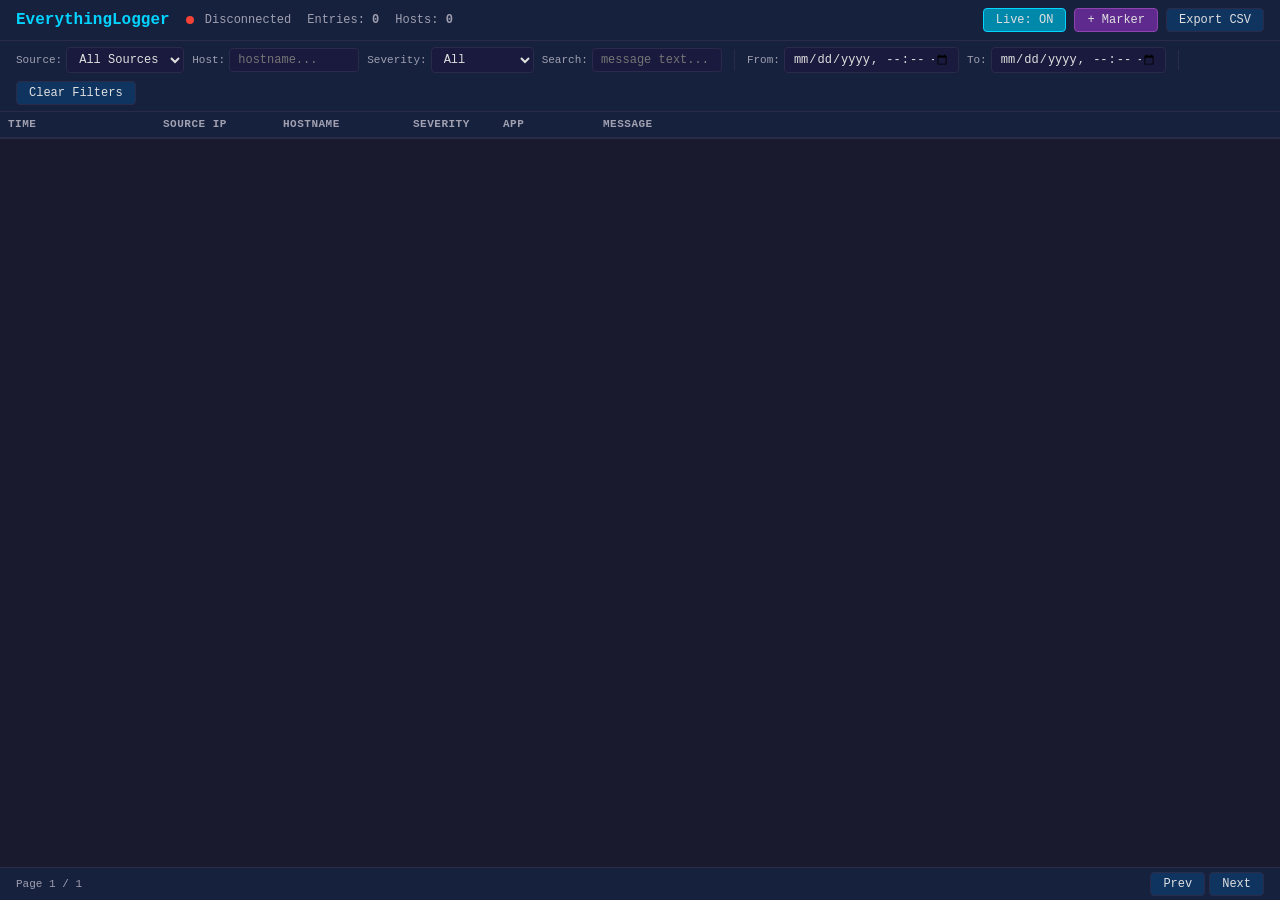
==== templates/index.html @ 07a08a98 "Add EverythingLogger - universal syslog server with web UI A Python syslog server that accepts UDP m" ====
<!DOCTYPE html>
<html lang="en">
<head>
    <meta charset="UTF-8">
    <meta name="viewport" content="width=device-width, initial-scale=1.0">
    <title>EverythingLogger</title>
    <link rel="stylesheet" href="/static/style.css">
</head>
<body>

<!-- Header -->
<div class="header">
    <h1>EverythingLogger</h1>
    <div class="stats">
        <span><span id="status-dot" class="status-dot"></span> <span id="status-text">Connecting...</span></span>
        <span>Entries: <strong id="entry-count">0</strong></span>
        <span>Hosts: <strong id="host-count">0</strong></span>
    </div>
    <div class="header-right">
        <button id="btn-live" class="btn active">Live: ON</button>
        <button id="btn-marker" class="btn btn-marker">+ Marker</button>
        <button id="btn-export" class="btn">Export CSV</button>
    </div>
</div>

<!-- Toolbar / Filters -->
<div class="toolbar">
    <div class="filter-group">
        <label>Source:</label>
        <select id="filter-ip">
            <option value="">All Sources</option>
        </select>
    </div>

    <div class="filter-group">
        <label>Host:</label>
        <input type="text" id="filter-host" placeholder="hostname...">
    </div>

    <div class="filter-group">
        <label>Severity:</label>
        <select id="filter-severity">
            <option value="">All</option>
            <option value="0">Emergency</option>
            <option value="1">Alert</option>
            <option value="2">Critical</option>
            <option value="3">Error</option>
            <option value="4">Warning</option>
            <option value="5">Notice</option>
            <option value="6">Info</option>
            <option value="7">Debug</option>
        </select>
    </div>

    <div class="filter-group">
        <label>Search:</label>
        <input type="text" id="filter-search" placeholder="message text...">
    </div>

    <div class="separator"></div>

    <div class="filter-group">
        <label>From:</label>
        <input type="datetime-local" id="filter-start">
    </div>
    <div class="filter-group">
        <label>To:</label>
        <input type="datetime-local" id="filter-end">
    </div>

    <div class="separator"></div>

    <button id="btn-clear-filters" class="btn">Clear Filters</button>
</div>

<!-- Log Table -->
<div id="log-container" class="log-container">
    <table class="log-table">
        <thead>
            <tr>
                <th data-sort="timestamp" style="width:155px">Time <span class="sort-arrow"></span></th>
                <th data-sort="source_ip" style="width:120px">Source IP <span class="sort-arrow"></span></th>
                <th data-sort="hostname" style="width:130px">Hostname <span class="sort-arrow"></span></th>
                <th data-sort="severity" style="width:90px">Severity <span class="sort-arrow"></span></th>
                <th style="width:100px">App</th>
                <th>Message</th>
            </tr>
        </thead>
        <tbody id="log-body">
        </tbody>
    </table>
</div>

<!-- Auto-scroll button -->
<button id="scroll-to-bottom" class="autoscroll-indicator">Scroll to latest</button>

<!-- Status Bar -->
<div class="status-bar">
    <span id="page-info">Page 1 / 1</span>
    <div class="pagination">
        <button id="btn-prev" class="btn" disabled>Prev</button>
        <button id="btn-next" class="btn" disabled>Next</button>
    </div>
</div>

<!-- Marker Modal -->
<div id="marker-modal" class="modal-overlay">
    <div class="modal">
        <h2>Add Marker</h2>
        <div class="form-group">
            <label>Label</label>
            <input type="text" id="marker-label" placeholder="e.g. Event Start, Maintenance Window...">
        </div>
        <div class="form-group">
            <label>Timestamp</label>
            <input type="datetime-local" id="marker-time">
        </div>
        <div class="form-group">
            <label>Style</label>
            <select id="marker-style">
                <option value="default">Default (Purple)</option>
                <option value="info">Info (Blue)</option>
                <option value="success">Success (Green)</option>
                <option value="warning">Warning (Yellow)</option>
                <option value="danger">Danger (Red)</option>
            </select>
        </div>
        <div class="btn-row">
            <button id="marker-cancel" class="btn">Cancel</button>
            <button id="marker-submit" class="btn btn-accent">Add Marker</button>
        </div>
    </div>
</div>

<script src="/static/app.js"></script>
</body>
</html>
---- static/style.css ----
/* EverythingLogger - Dark terminal-style log viewer */

:root {
    --bg-primary: #1a1a2e;
    --bg-secondary: #16213e;
    --bg-tertiary: #0f3460;
    --bg-input: #1a1a3e;
    --text-primary: #e0e0e0;
    --text-secondary: #a0a0b0;
    --text-muted: #606070;
    --accent: #00d4ff;
    --accent-dim: #0088aa;
    --border: #2a2a4a;
    --severity-emerg: #ff0040;
    --severity-alert: #ff2060;
    --severity-crit: #ff4080;
    --severity-error: #ff6b6b;
    --severity-warn: #ffa726;
    --severity-notice: #66bb6a;
    --severity-info: #42a5f5;
    --severity-debug: #78909c;
    --marker-bg: #3a1a5e;
    --marker-border: #8e44ad;
    --marker-text: #e8b0ff;
    --raw-text: #b0bec5;
    --scrollbar-bg: #1a1a2e;
    --scrollbar-thumb: #3a3a5a;
}

* {
    margin: 0;
    padding: 0;
    box-sizing: border-box;
}

body {
    font-family: 'Consolas', 'Monaco', 'Courier New', monospace;
    background: var(--bg-primary);
    color: var(--text-primary);
    height: 100vh;
    display: flex;
    flex-direction: column;
    overflow: hidden;
}

/* Scrollbar styling */
::-webkit-scrollbar { width: 8px; height: 8px; }
::-webkit-scrollbar-track { background: var(--scrollbar-bg); }
::-webkit-scrollbar-thumb { background: var(--scrollbar-thumb); border-radius: 4px; }
::-webkit-scrollbar-thumb:hover { background: #4a4a6a; }

/* Header */
.header {
    background: var(--bg-secondary);
    border-bottom: 1px solid var(--border);
    padding: 8px 16px;
    display: flex;
    align-items: center;
    gap: 16px;
    flex-shrink: 0;
}

.header h1 {
    font-size: 16px;
    color: var(--accent);
    white-space: nowrap;
}

.header .stats {
    font-size: 12px;
    color: var(--text-secondary);
    display: flex;
    gap: 16px;
}

.status-dot {
    display: inline-block;
    width: 8px;
    height: 8px;
    border-radius: 50%;
    background: #666;
    margin-right: 4px;
    vertical-align: middle;
}
.status-dot.connected { background: #4caf50; }
.status-dot.disconnected { background: #f44336; }

.header-right {
    margin-left: auto;
    display: flex;
    gap: 8px;
    align-items: center;
}

/* Toolbar / Filters */
.toolbar {
    background: var(--bg-secondary);
    border-bottom: 1px solid var(--border);
    padding: 6px 16px;
    display: flex;
    gap: 8px;
    align-items: center;
    flex-wrap: wrap;
    flex-shrink: 0;
}

.toolbar label {
    font-size: 11px;
    color: var(--text-secondary);
    white-space: nowrap;
}

.toolbar input,
.toolbar select {
    background: var(--bg-input);
    border: 1px solid var(--border);
    color: var(--text-primary);
    padding: 4px 8px;
    border-radius: 4px;
    font-size: 12px;
    font-family: inherit;
}

.toolbar input:focus,
.toolbar select:focus {
    outline: none;
    border-color: var(--accent);
}

.toolbar input[type="text"] { width: 130px; }
.toolbar input[type="datetime-local"] { width: 175px; }

.filter-group {
    display: flex;
    align-items: center;
    gap: 4px;
}

.separator {
    width: 1px;
    height: 20px;
    background: var(--border);
    margin: 0 4px;
}

/* Buttons */
.btn {
    background: var(--bg-tertiary);
    border: 1px solid var(--border);
    color: var(--text-primary);
    padding: 4px 12px;
    border-radius: 4px;
    font-size: 12px;
    font-family: inherit;
    cursor: pointer;
    white-space: nowrap;
    transition: background 0.15s;
}
.btn:hover { background: var(--accent-dim); }
.btn.active { background: var(--accent-dim); border-color: var(--accent); }
.btn.btn-accent {
    background: var(--accent-dim);
    border-color: var(--accent);
    color: #fff;
}
.btn.btn-marker {
    background: #5e2a8e;
    border-color: var(--marker-border);
}
.btn.btn-marker:hover { background: #7e3aae; }

/* Log container */
.log-container {
    flex: 1;
    overflow-y: auto;
    padding: 0;
    font-size: 12px;
    line-height: 1.5;
}

.log-table {
    width: 100%;
    border-collapse: collapse;
}

.log-table th {
    position: sticky;
    top: 0;
    background: var(--bg-secondary);
    border-bottom: 2px solid var(--border);
    padding: 4px 8px;
    text-align: left;
    font-size: 11px;
    color: var(--text-secondary);
    text-transform: uppercase;
    letter-spacing: 0.5px;
    z-index: 10;
    cursor: pointer;
    user-select: none;
    white-space: nowrap;
}
.log-table th:hover { color: var(--accent); }
.log-table th .sort-arrow { margin-left: 4px; font-size: 10px; }

.log-table td {
    padding: 2px 8px;
    border-bottom: 1px solid rgba(42, 42, 74, 0.3);
    vertical-align: top;
    white-space: nowrap;
}

.log-table td.msg-cell {
    white-space: pre-wrap;
    word-break: break-all;
    max-width: 0;
    width: 100%;
}

.log-table tr:hover {
    background: rgba(0, 212, 255, 0.03);
}

/* Severity colors for rows */
.log-table tr.sev-0 td { color: var(--severity-emerg); font-weight: bold; }
.log-table tr.sev-1 td { color: var(--severity-alert); font-weight: bold; }
.log-table tr.sev-2 td { color: var(--severity-crit); }
.log-table tr.sev-3 td { color: var(--severity-error); }
.log-table tr.sev-4 td { color: var(--severity-warn); }
.log-table tr.sev-5 td { color: var(--severity-notice); }
.log-table tr.sev-6 td { color: var(--severity-info); }
.log-table tr.sev-7 td { color: var(--severity-debug); }
.log-table tr.raw-msg td { color: var(--raw-text); }

/* Marker rows */
.log-table tr.marker-row {
    background: var(--marker-bg);
    border-top: 2px solid var(--marker-border);
    border-bottom: 2px solid var(--marker-border);
}
.log-table tr.marker-row td {
    color: var(--marker-text);
    font-weight: bold;
    padding: 6px 8px;
    font-size: 13px;
}

/* Marker styles */
.log-table tr.marker-info { --marker-bg: #1a3a5e; --marker-border: #2980b9; --marker-text: #85c1e9; }
.log-table tr.marker-success { --marker-bg: #1a5e2a; --marker-border: #27ae60; --marker-text: #82e0aa; }
.log-table tr.marker-warning { --marker-bg: #5e4a1a; --marker-border: #f39c12; --marker-text: #f9e79f; }
.log-table tr.marker-danger { --marker-bg: #5e1a1a; --marker-border: #e74c3c; --marker-text: #f5b7b1; }

.severity-badge {
    display: inline-block;
    padding: 1px 6px;
    border-radius: 3px;
    font-size: 10px;
    font-weight: bold;
    text-transform: uppercase;
}

/* Pagination / status bar */
.status-bar {
    background: var(--bg-secondary);
    border-top: 1px solid var(--border);
    padding: 4px 16px;
    display: flex;
    align-items: center;
    justify-content: space-between;
    font-size: 11px;
    color: var(--text-secondary);
    flex-shrink: 0;
}

.pagination {
    display: flex;
    gap: 4px;
    align-items: center;
}

/* Modal for marker creation */
.modal-overlay {
    display: none;
    position: fixed;
    top: 0; left: 0; right: 0; bottom: 0;
    background: rgba(0, 0, 0, 0.7);
    z-index: 1000;
    justify-content: center;
    align-items: center;
}
.modal-overlay.active { display: flex; }

.modal {
    background: var(--bg-secondary);
    border: 1px solid var(--border);
    border-radius: 8px;
    padding: 24px;
    min-width: 360px;
    max-width: 500px;
}

.modal h2 {
    color: var(--accent);
    font-size: 16px;
    margin-bottom: 16px;
}

.modal .form-group {
    margin-bottom: 12px;
}

.modal label {
    display: block;
    font-size: 12px;
    color: var(--text-secondary);
    margin-bottom: 4px;
}

.modal input,
.modal select {
    width: 100%;
    background: var(--bg-input);
    border: 1px solid var(--border);
    color: var(--text-primary);
    padding: 8px 12px;
    border-radius: 4px;
    font-size: 13px;
    font-family: inherit;
}

.modal input:focus,
.modal select:focus {
    outline: none;
    border-color: var(--accent);
}

.modal .btn-row {
    display: flex;
    gap: 8px;
    justify-content: flex-end;
    margin-top: 16px;
}

/* Auto-scroll indicator */
.autoscroll-indicator {
    position: fixed;
    bottom: 40px;
    right: 20px;
    background: var(--bg-tertiary);
    border: 1px solid var(--accent);
    color: var(--accent);
    padding: 6px 14px;
    border-radius: 20px;
    font-size: 12px;
    cursor: pointer;
    display: none;
    z-index: 100;
    font-family: inherit;
}
.autoscroll-indicator:hover { background: var(--accent-dim); color: #fff; }
.autoscroll-indicator.visible { display: block; }

/* Loading state */
.loading {
    text-align: center;
    padding: 40px;
    color: var(--text-muted);
}
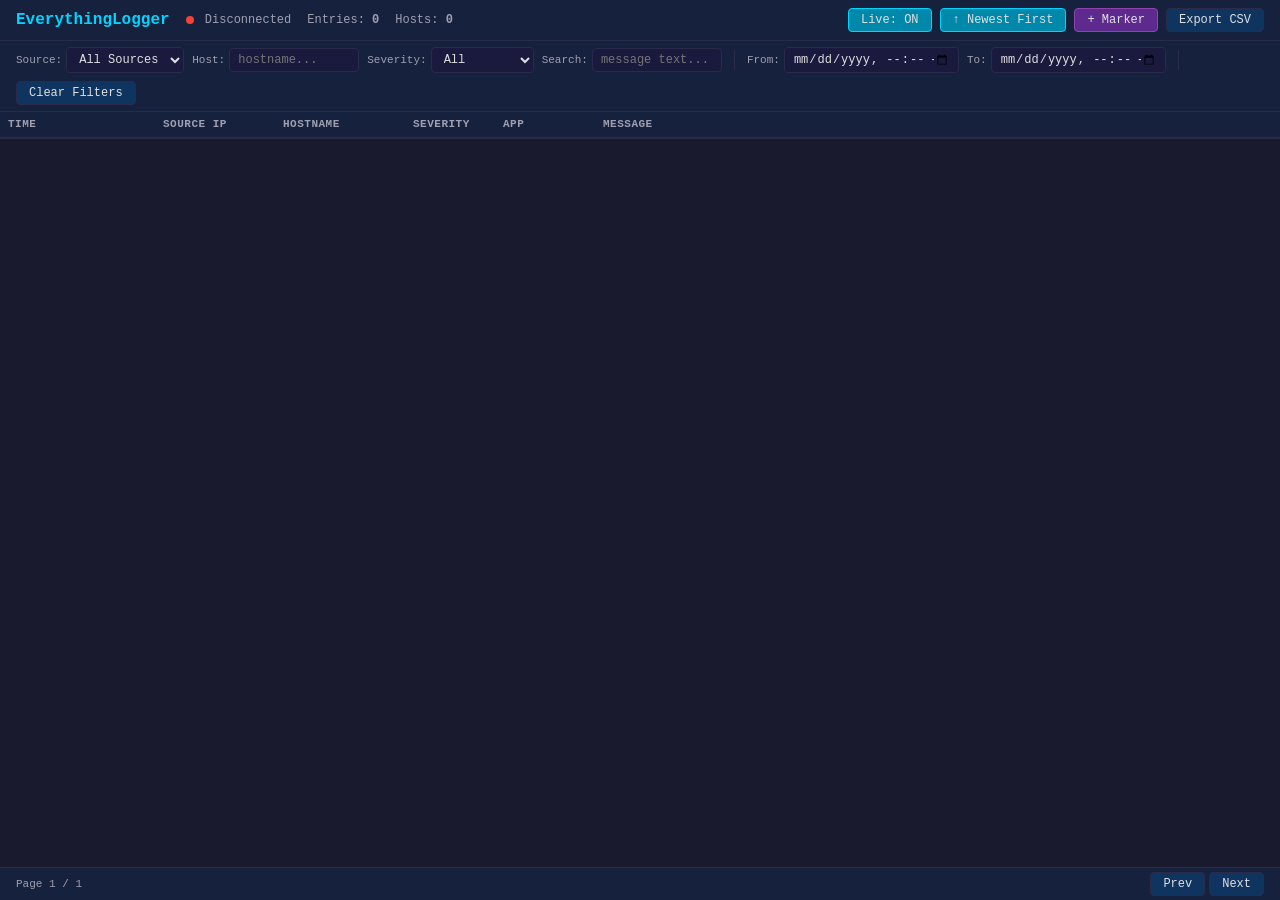
==== commit a485405f: "Add newest-first/last toggle, persisted in localStorage New '↑ Newest First' / '↓ Newest Last' butto" ====
--- a/templates/index.html
+++ b/templates/index.html
@@ -18,6 +18,7 @@
     </div>
     <div class="header-right">
         <button id="btn-live" class="btn active">Live: ON</button>
+        <button id="btn-order" class="btn active">↑ Newest First</button>
         <button id="btn-marker" class="btn btn-marker">+ Marker</button>
         <button id="btn-export" class="btn">Export CSV</button>
     </div>
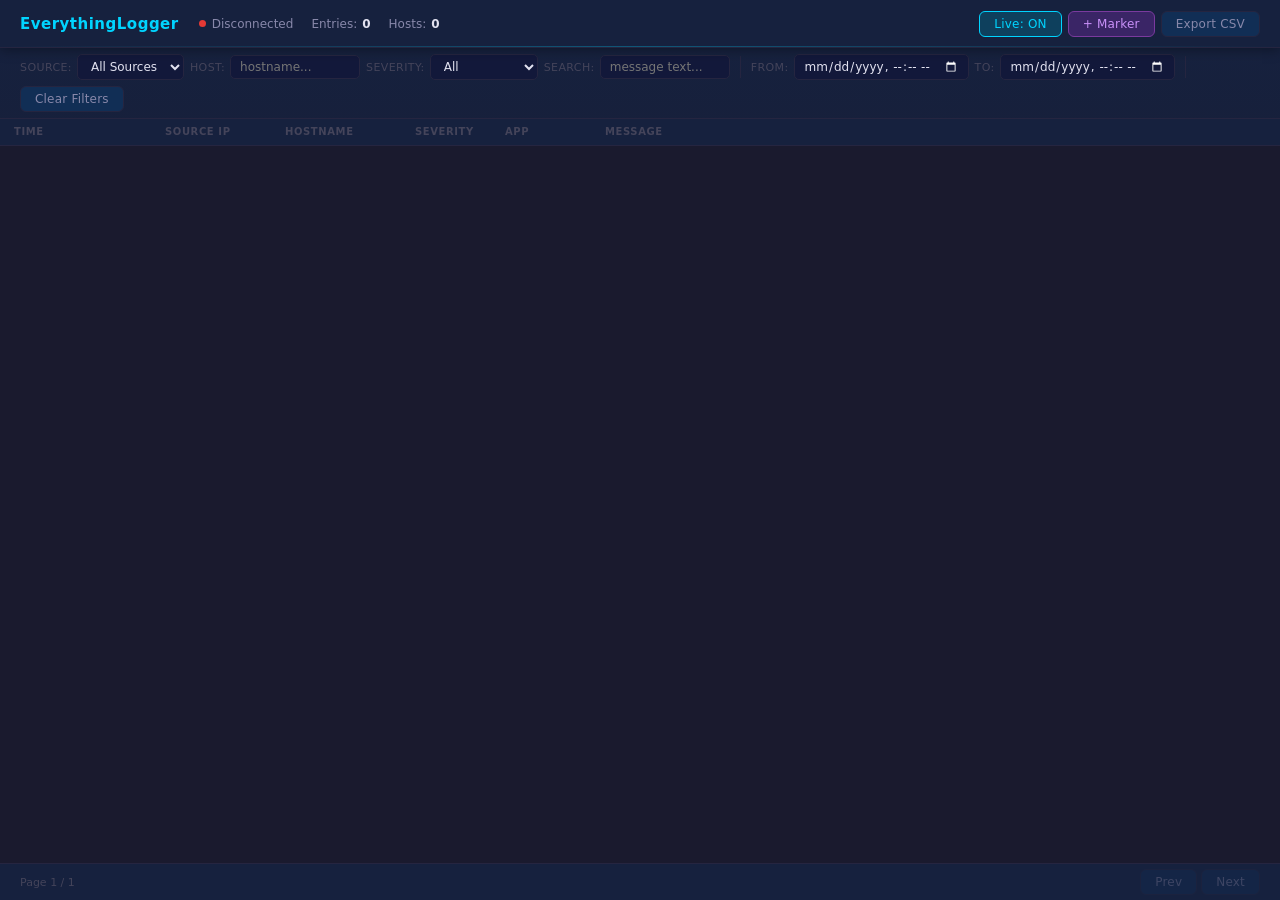
==== commit f45f1800: "Fix sort order bug; polish UI Sort fix: - appendLogRow now always uses appendChild for initial rende" ====
--- a/templates/index.html
+++ b/templates/index.html
@@ -12,13 +12,15 @@
 <div class="header">
     <h1>EverythingLogger</h1>
     <div class="stats">
-        <span><span id="status-dot" class="status-dot"></span> <span id="status-text">Connecting...</span></span>
-        <span>Entries: <strong id="entry-count">0</strong></span>
-        <span>Hosts: <strong id="host-count">0</strong></span>
+        <div class="conn-status">
+            <span id="status-dot" class="status-dot"></span>
+            <span id="status-text">Connecting...</span>
+        </div>
+        <span class="stat-chip">Entries: <strong id="entry-count">0</strong></span>
+        <span class="stat-chip">Hosts: <strong id="host-count">0</strong></span>
     </div>
     <div class="header-right">
         <button id="btn-live" class="btn active">Live: ON</button>
-        <button id="btn-order" class="btn active">↑ Newest First</button>
         <button id="btn-marker" class="btn btn-marker">+ Marker</button>
         <button id="btn-export" class="btn">Export CSV</button>
     </div>
--- a/static/style.css
+++ b/static/style.css
@@ -1,104 +1,205 @@
-/* EverythingLogger - Dark terminal-style log viewer */
+/* EverythingLogger */
 
 :root {
-    --bg-primary: #1a1a2e;
+    --bg-primary:   #1a1a2e;
     --bg-secondary: #16213e;
-    --bg-tertiary: #0f3460;
-    --bg-input: #1a1a3e;
-    --text-primary: #e0e0e0;
-    --text-secondary: #a0a0b0;
-    --text-muted: #606070;
-    --accent: #00d4ff;
-    --accent-dim: #0088aa;
-    --border: #2a2a4a;
-    --severity-emerg: #ff0040;
-    --severity-alert: #ff2060;
-    --severity-crit: #ff4080;
-    --severity-error: #ff6b6b;
-    --severity-warn: #ffa726;
-    --severity-notice: #66bb6a;
-    --severity-info: #42a5f5;
-    --severity-debug: #78909c;
-    --marker-bg: #3a1a5e;
-    --marker-border: #8e44ad;
-    --marker-text: #e8b0ff;
-    --raw-text: #b0bec5;
-    --scrollbar-bg: #1a1a2e;
-    --scrollbar-thumb: #3a3a5a;
-}
-
-* {
-    margin: 0;
-    padding: 0;
-    box-sizing: border-box;
-}
+    --bg-tertiary:  #0f3460;
+    --bg-input:     #12183a;
+    --bg-hover:     rgba(0, 212, 255, 0.04);
+    --text-primary:   #e2e2f0;
+    --text-secondary: #8888aa;
+    --text-muted:     #44445a;
+    --accent:     #00d4ff;
+    --accent-dim: #007a99;
+    --accent-glow: rgba(0, 212, 255, 0.15);
+    --border:      #252540;
+    --border-soft: rgba(37, 37, 64, 0.6);
+
+    --sev-emerg:  #ff2855;
+    --sev-alert:  #ff4070;
+    --sev-crit:   #ff6090;
+    --sev-error:  #ff7070;
+    --sev-warn:   #ffb030;
+    --sev-notice: #50c878;
+    --sev-info:   #4db8ff;
+    --sev-debug:  #6a7fa8;
+    --raw-color:  #9090b8;
+
+    --marker-default-bg: #2a1248; --marker-default-border: #8e44ad; --marker-default-text: #d8a0ff;
+    --marker-info-bg:    #0e2a48; --marker-info-border:    #2980b9; --marker-info-text:    #72b8f0;
+    --marker-success-bg: #0e3a1e; --marker-success-border: #27ae60; --marker-success-text: #70d890;
+    --marker-warning-bg: #3a2a08; --marker-warning-border: #e6a817; --marker-warning-text: #f0d060;
+    --marker-danger-bg:  #3a0e0e; --marker-danger-border:  #e74c3c; --marker-danger-text:  #f08080;
+
+    --ui-font: system-ui, -apple-system, 'Segoe UI', Roboto, sans-serif;
+    --mono-font: 'Consolas', 'Monaco', 'Courier New', monospace;
+}
+
+* { margin: 0; padding: 0; box-sizing: border-box; }
 
 body {
-    font-family: 'Consolas', 'Monaco', 'Courier New', monospace;
+    font-family: var(--ui-font);
     background: var(--bg-primary);
     color: var(--text-primary);
     height: 100vh;
     display: flex;
     flex-direction: column;
     overflow: hidden;
-}
-
-/* Scrollbar styling */
-::-webkit-scrollbar { width: 8px; height: 8px; }
-::-webkit-scrollbar-track { background: var(--scrollbar-bg); }
-::-webkit-scrollbar-thumb { background: var(--scrollbar-thumb); border-radius: 4px; }
-::-webkit-scrollbar-thumb:hover { background: #4a4a6a; }
-
-/* Header */
+    font-size: 13px;
+}
+
+/* ── Scrollbar ── */
+::-webkit-scrollbar { width: 6px; height: 6px; }
+::-webkit-scrollbar-track { background: transparent; }
+::-webkit-scrollbar-thumb { background: #303050; border-radius: 3px; }
+::-webkit-scrollbar-thumb:hover { background: #404068; }
+
+/* ── Header ── */
 .header {
     background: var(--bg-secondary);
     border-bottom: 1px solid var(--border);
-    padding: 8px 16px;
-    display: flex;
-    align-items: center;
-    gap: 16px;
+    box-shadow: 0 1px 12px rgba(0,0,0,0.4);
+    padding: 0 20px;
+    height: 48px;
+    display: flex;
+    align-items: center;
+    gap: 20px;
     flex-shrink: 0;
+    position: relative;
+}
+
+/* thin cyan accent line at very bottom of header */
+.header::after {
+    content: '';
+    position: absolute;
+    bottom: 0; left: 0; right: 0;
+    height: 1px;
+    background: linear-gradient(90deg, transparent, var(--accent), transparent);
+    opacity: 0.3;
 }
 
 .header h1 {
-    font-size: 16px;
+    font-size: 15px;
+    font-weight: 700;
     color: var(--accent);
+    letter-spacing: 0.5px;
     white-space: nowrap;
 }
 
 .header .stats {
+    display: flex;
+    gap: 18px;
     font-size: 12px;
     color: var(--text-secondary);
-    display: flex;
-    gap: 16px;
+}
+
+.stat-chip {
+    display: flex;
+    align-items: center;
+    gap: 5px;
+}
+
+.stat-chip strong {
+    color: var(--text-primary);
+    font-weight: 600;
+}
+
+/* Connection status */
+.conn-status {
+    display: flex;
+    align-items: center;
+    gap: 6px;
+    font-size: 12px;
+    color: var(--text-secondary);
 }
 
 .status-dot {
-    display: inline-block;
-    width: 8px;
-    height: 8px;
+    width: 7px;
+    height: 7px;
     border-radius: 50%;
-    background: #666;
-    margin-right: 4px;
-    vertical-align: middle;
-}
-.status-dot.connected { background: #4caf50; }
-.status-dot.disconnected { background: #f44336; }
+    background: #555;
+    flex-shrink: 0;
+}
+.status-dot.connected {
+    background: #4caf50;
+    box-shadow: 0 0 0 0 rgba(76,175,80,0.4);
+    animation: pulse-dot 2.5s ease-in-out infinite;
+}
+.status-dot.disconnected {
+    background: #e53935;
+}
+
+@keyframes pulse-dot {
+    0%   { box-shadow: 0 0 0 0   rgba(76,175,80,0.5); }
+    60%  { box-shadow: 0 0 0 5px rgba(76,175,80,0); }
+    100% { box-shadow: 0 0 0 0   rgba(76,175,80,0); }
+}
 
 .header-right {
     margin-left: auto;
     display: flex;
-    gap: 8px;
-    align-items: center;
-}
-
-/* Toolbar / Filters */
+    gap: 6px;
+    align-items: center;
+}
+
+/* ── Buttons ── */
+.btn {
+    background: rgba(15, 52, 96, 0.7);
+    border: 1px solid var(--border);
+    color: var(--text-secondary);
+    padding: 5px 14px;
+    border-radius: 6px;
+    font-size: 12px;
+    font-family: var(--ui-font);
+    font-weight: 500;
+    cursor: pointer;
+    white-space: nowrap;
+    transition: background 0.15s, border-color 0.15s, color 0.15s, box-shadow 0.15s;
+    letter-spacing: 0.2px;
+}
+.btn:hover {
+    background: var(--accent-dim);
+    border-color: var(--accent);
+    color: var(--text-primary);
+    box-shadow: 0 0 8px var(--accent-glow);
+}
+.btn.active {
+    background: rgba(0, 120, 153, 0.35);
+    border-color: var(--accent);
+    color: var(--accent);
+}
+.btn:disabled {
+    opacity: 0.35;
+    cursor: default;
+    pointer-events: none;
+}
+.btn.btn-accent {
+    background: var(--accent-dim);
+    border-color: var(--accent);
+    color: #fff;
+}
+.btn.btn-accent:hover {
+    background: #009fc0;
+    box-shadow: 0 0 10px var(--accent-glow);
+}
+.btn.btn-marker {
+    background: rgba(94, 42, 142, 0.5);
+    border-color: #7a3a9e;
+    color: #c890f8;
+}
+.btn.btn-marker:hover {
+    background: rgba(126, 58, 174, 0.6);
+    border-color: var(--marker-default-border);
+    box-shadow: 0 0 8px rgba(142, 68, 173, 0.3);
+}
+
+/* ── Toolbar ── */
 .toolbar {
-    background: var(--bg-secondary);
+    background: linear-gradient(180deg, var(--bg-secondary) 0%, rgba(22,33,62,0.85) 100%);
     border-bottom: 1px solid var(--border);
-    padding: 6px 16px;
-    display: flex;
-    gap: 8px;
+    padding: 6px 20px;
+    display: flex;
+    gap: 6px;
     align-items: center;
     flex-wrap: wrap;
     flex-shrink: 0;
@@ -106,8 +207,11 @@
 
 .toolbar label {
     font-size: 11px;
-    color: var(--text-secondary);
+    font-weight: 500;
+    color: var(--text-muted);
     white-space: nowrap;
+    text-transform: uppercase;
+    letter-spacing: 0.4px;
 }
 
 .toolbar input,
@@ -115,98 +219,85 @@
     background: var(--bg-input);
     border: 1px solid var(--border);
     color: var(--text-primary);
-    padding: 4px 8px;
-    border-radius: 4px;
+    padding: 4px 9px;
+    border-radius: 5px;
     font-size: 12px;
-    font-family: inherit;
-}
-
+    font-family: var(--ui-font);
+    transition: border-color 0.15s, box-shadow 0.15s;
+}
 .toolbar input:focus,
 .toolbar select:focus {
     outline: none;
     border-color: var(--accent);
-}
-
-.toolbar input[type="text"] { width: 130px; }
-.toolbar input[type="datetime-local"] { width: 175px; }
+    box-shadow: 0 0 0 2px var(--accent-glow);
+}
+.toolbar input[type="text"]          { width: 130px; }
+.toolbar input[type="datetime-local"]{ width: 175px; color-scheme: dark; }
 
 .filter-group {
     display: flex;
     align-items: center;
-    gap: 4px;
+    gap: 5px;
 }
 
 .separator {
     width: 1px;
-    height: 20px;
+    height: 22px;
     background: var(--border);
     margin: 0 4px;
-}
-
-/* Buttons */
-.btn {
-    background: var(--bg-tertiary);
-    border: 1px solid var(--border);
-    color: var(--text-primary);
-    padding: 4px 12px;
-    border-radius: 4px;
-    font-size: 12px;
-    font-family: inherit;
-    cursor: pointer;
-    white-space: nowrap;
-    transition: background 0.15s;
-}
-.btn:hover { background: var(--accent-dim); }
-.btn.active { background: var(--accent-dim); border-color: var(--accent); }
-.btn.btn-accent {
-    background: var(--accent-dim);
-    border-color: var(--accent);
-    color: #fff;
-}
-.btn.btn-marker {
-    background: #5e2a8e;
-    border-color: var(--marker-border);
-}
-.btn.btn-marker:hover { background: #7e3aae; }
-
-/* Log container */
+    flex-shrink: 0;
+}
+
+/* ── Log table ── */
 .log-container {
     flex: 1;
     overflow-y: auto;
-    padding: 0;
+    font-family: var(--mono-font);
     font-size: 12px;
-    line-height: 1.5;
+    line-height: 1.55;
 }
 
 .log-table {
     width: 100%;
     border-collapse: collapse;
 }
+
+.log-table thead { font-family: var(--ui-font); }
 
 .log-table th {
     position: sticky;
     top: 0;
     background: var(--bg-secondary);
-    border-bottom: 2px solid var(--border);
-    padding: 4px 8px;
+    border-bottom: 1px solid var(--border);
+    padding: 5px 10px;
     text-align: left;
-    font-size: 11px;
-    color: var(--text-secondary);
+    font-size: 10px;
+    font-weight: 600;
+    color: var(--text-muted);
     text-transform: uppercase;
-    letter-spacing: 0.5px;
+    letter-spacing: 0.6px;
     z-index: 10;
     cursor: pointer;
     user-select: none;
     white-space: nowrap;
-}
+    transition: color 0.15s;
+}
+.log-table th:first-child { padding-left: 14px; }
 .log-table th:hover { color: var(--accent); }
-.log-table th .sort-arrow { margin-left: 4px; font-size: 10px; }
+.log-table th .sort-arrow { opacity: 0.7; }
 
 .log-table td {
-    padding: 2px 8px;
-    border-bottom: 1px solid rgba(42, 42, 74, 0.3);
+    padding: 3px 10px;
+    border-bottom: 1px solid var(--border-soft);
     vertical-align: top;
     white-space: nowrap;
+    transition: background 0.1s;
+}
+
+/* Left accent border via first column padding trick */
+.log-table td:first-child {
+    padding-left: 12px;
+    border-left: 3px solid transparent;
 }
 
 .log-table td.msg-cell {
@@ -214,76 +305,173 @@
     word-break: break-all;
     max-width: 0;
     width: 100%;
-}
-
-.log-table tr:hover {
-    background: rgba(0, 212, 255, 0.03);
-}
-
-/* Severity colors for rows */
-.log-table tr.sev-0 td { color: var(--severity-emerg); font-weight: bold; }
-.log-table tr.sev-1 td { color: var(--severity-alert); font-weight: bold; }
-.log-table tr.sev-2 td { color: var(--severity-crit); }
-.log-table tr.sev-3 td { color: var(--severity-error); }
-.log-table tr.sev-4 td { color: var(--severity-warn); }
-.log-table tr.sev-5 td { color: var(--severity-notice); }
-.log-table tr.sev-6 td { color: var(--severity-info); }
-.log-table tr.sev-7 td { color: var(--severity-debug); }
-.log-table tr.raw-msg td { color: var(--raw-text); }
-
-/* Marker rows */
-.log-table tr.marker-row {
-    background: var(--marker-bg);
-    border-top: 2px solid var(--marker-border);
-    border-bottom: 2px solid var(--marker-border);
-}
-.log-table tr.marker-row td {
-    color: var(--marker-text);
-    font-weight: bold;
-    padding: 6px 8px;
-    font-size: 13px;
-}
-
-/* Marker styles */
-.log-table tr.marker-info { --marker-bg: #1a3a5e; --marker-border: #2980b9; --marker-text: #85c1e9; }
-.log-table tr.marker-success { --marker-bg: #1a5e2a; --marker-border: #27ae60; --marker-text: #82e0aa; }
-.log-table tr.marker-warning { --marker-bg: #5e4a1a; --marker-border: #f39c12; --marker-text: #f9e79f; }
-.log-table tr.marker-danger { --marker-bg: #5e1a1a; --marker-border: #e74c3c; --marker-text: #f5b7b1; }
-
+    color: inherit;
+    opacity: 0.9;
+}
+
+.log-table tr:hover td { background: var(--bg-hover); }
+
+/* ── Severity row colors + left accent ── */
+.log-table tr.sev-0 td            { color: var(--sev-emerg); }
+.log-table tr.sev-0 td:first-child{ border-left-color: var(--sev-emerg); }
+.log-table tr.sev-1 td            { color: var(--sev-alert); }
+.log-table tr.sev-1 td:first-child{ border-left-color: var(--sev-alert); }
+.log-table tr.sev-2 td            { color: var(--sev-crit); }
+.log-table tr.sev-2 td:first-child{ border-left-color: var(--sev-crit); }
+.log-table tr.sev-3 td            { color: var(--sev-error); }
+.log-table tr.sev-3 td:first-child{ border-left-color: var(--sev-error); }
+.log-table tr.sev-4 td            { color: var(--sev-warn); }
+.log-table tr.sev-4 td:first-child{ border-left-color: var(--sev-warn); }
+.log-table tr.sev-5 td            { color: var(--sev-notice); }
+.log-table tr.sev-5 td:first-child{ border-left-color: var(--sev-notice); }
+.log-table tr.sev-6 td            { color: var(--sev-info); }
+.log-table tr.sev-6 td:first-child{ border-left-color: var(--sev-info); }
+.log-table tr.sev-7 td            { color: var(--sev-debug); }
+.log-table tr.sev-7 td:first-child{ border-left-color: var(--sev-debug); }
+.log-table tr.raw-msg td           { color: var(--raw-color); }
+.log-table tr.raw-msg td:first-child{ border-left-color: #303050; }
+
+/* ── Severity badges ── */
 .severity-badge {
     display: inline-block;
-    padding: 1px 6px;
-    border-radius: 3px;
+    padding: 1px 7px;
+    border-radius: 10px;
     font-size: 10px;
-    font-weight: bold;
+    font-weight: 600;
+    font-family: var(--ui-font);
     text-transform: uppercase;
-}
-
-/* Pagination / status bar */
+    letter-spacing: 0.3px;
+}
+
+.badge-raw {
+    display: inline-block;
+    padding: 1px 7px;
+    border-radius: 10px;
+    font-size: 10px;
+    font-family: var(--ui-font);
+    color: var(--text-muted);
+    background: rgba(50,50,80,0.5);
+    border: 1px solid rgba(80,80,120,0.4);
+}
+
+/* Severity badge backgrounds — match their row color */
+tr.sev-0 .severity-badge { background: rgba(255,40,85,0.15);  border: 1px solid rgba(255,40,85,0.35);  }
+tr.sev-1 .severity-badge { background: rgba(255,64,112,0.15); border: 1px solid rgba(255,64,112,0.35); }
+tr.sev-2 .severity-badge { background: rgba(255,96,144,0.15); border: 1px solid rgba(255,96,144,0.35); }
+tr.sev-3 .severity-badge { background: rgba(255,112,112,0.15);border: 1px solid rgba(255,112,112,0.35);}
+tr.sev-4 .severity-badge { background: rgba(255,176,48,0.15); border: 1px solid rgba(255,176,48,0.35); }
+tr.sev-5 .severity-badge { background: rgba(80,200,120,0.15); border: 1px solid rgba(80,200,120,0.35); }
+tr.sev-6 .severity-badge { background: rgba(77,184,255,0.15); border: 1px solid rgba(77,184,255,0.35); }
+tr.sev-7 .severity-badge { background: rgba(106,127,168,0.15);border: 1px solid rgba(106,127,168,0.35);}
+
+/* ── Marker rows ── */
+.log-table tr.marker-row td {
+    padding: 7px 10px;
+    font-family: var(--ui-font);
+    font-weight: 600;
+    font-size: 12px;
+    letter-spacing: 0.2px;
+}
+
+.log-table tr.marker-row.marker-default td {
+    background: var(--marker-default-bg);
+    color: var(--marker-default-text);
+    border-top: 1px solid var(--marker-default-border);
+    border-bottom: 1px solid var(--marker-default-border);
+}
+.log-table tr.marker-row.marker-info td {
+    background: var(--marker-info-bg);
+    color: var(--marker-info-text);
+    border-top: 1px solid var(--marker-info-border);
+    border-bottom: 1px solid var(--marker-info-border);
+}
+.log-table tr.marker-row.marker-success td {
+    background: var(--marker-success-bg);
+    color: var(--marker-success-text);
+    border-top: 1px solid var(--marker-success-border);
+    border-bottom: 1px solid var(--marker-success-border);
+}
+.log-table tr.marker-row.marker-warning td {
+    background: var(--marker-warning-bg);
+    color: var(--marker-warning-text);
+    border-top: 1px solid var(--marker-warning-border);
+    border-bottom: 1px solid var(--marker-warning-border);
+}
+.log-table tr.marker-row.marker-danger td {
+    background: var(--marker-danger-bg);
+    color: var(--marker-danger-text);
+    border-top: 1px solid var(--marker-danger-border);
+    border-bottom: 1px solid var(--marker-danger-border);
+}
+
+.marker-pip {
+    display: inline-block;
+    width: 4px;
+    height: 14px;
+    border-radius: 2px;
+    vertical-align: middle;
+    margin-right: 10px;
+    background: currentColor;
+    opacity: 0.6;
+}
+.marker-ts {
+    float: right;
+    font-size: 11px;
+    font-weight: 400;
+    opacity: 0.55;
+    font-family: var(--mono-font);
+}
+
+/* ── Status bar ── */
 .status-bar {
     background: var(--bg-secondary);
     border-top: 1px solid var(--border);
-    padding: 4px 16px;
+    padding: 5px 20px;
     display: flex;
     align-items: center;
     justify-content: space-between;
     font-size: 11px;
-    color: var(--text-secondary);
+    color: var(--text-muted);
     flex-shrink: 0;
-}
-
-.pagination {
-    display: flex;
-    gap: 4px;
-    align-items: center;
-}
-
-/* Modal for marker creation */
+    font-family: var(--ui-font);
+}
+
+.pagination { display: flex; gap: 4px; align-items: center; }
+
+/* ── Scroll to top button ── */
+.autoscroll-indicator {
+    position: fixed;
+    top: 64px;
+    right: 20px;
+    background: var(--bg-secondary);
+    border: 1px solid var(--accent);
+    color: var(--accent);
+    padding: 5px 14px;
+    border-radius: 16px;
+    font-size: 11px;
+    font-family: var(--ui-font);
+    font-weight: 500;
+    cursor: pointer;
+    display: none;
+    z-index: 100;
+    box-shadow: 0 2px 12px rgba(0,0,0,0.4);
+    transition: background 0.15s, box-shadow 0.15s;
+}
+.autoscroll-indicator:hover {
+    background: var(--accent-dim);
+    color: #fff;
+    box-shadow: 0 2px 16px var(--accent-glow);
+}
+.autoscroll-indicator.visible { display: block; }
+
+/* ── Modal ── */
 .modal-overlay {
     display: none;
     position: fixed;
-    top: 0; left: 0; right: 0; bottom: 0;
-    background: rgba(0, 0, 0, 0.7);
+    inset: 0;
+    background: rgba(0, 0, 0, 0.65);
+    backdrop-filter: blur(4px);
+    -webkit-backdrop-filter: blur(4px);
     z-index: 1000;
     justify-content: center;
     align-items: center;
@@ -293,27 +481,33 @@
 .modal {
     background: var(--bg-secondary);
     border: 1px solid var(--border);
-    border-radius: 8px;
-    padding: 24px;
-    min-width: 360px;
+    border-top: 2px solid var(--accent);
+    border-radius: 10px;
+    padding: 28px;
+    min-width: 380px;
     max-width: 500px;
+    box-shadow: 0 24px 64px rgba(0,0,0,0.6);
 }
 
 .modal h2 {
-    color: var(--accent);
-    font-size: 16px;
-    margin-bottom: 16px;
-}
-
-.modal .form-group {
-    margin-bottom: 12px;
-}
+    font-family: var(--ui-font);
+    font-size: 15px;
+    font-weight: 600;
+    color: var(--text-primary);
+    margin-bottom: 20px;
+    letter-spacing: 0.2px;
+}
+
+.modal .form-group { margin-bottom: 14px; }
 
 .modal label {
     display: block;
-    font-size: 12px;
-    color: var(--text-secondary);
-    margin-bottom: 4px;
+    font-size: 11px;
+    font-weight: 600;
+    color: var(--text-muted);
+    text-transform: uppercase;
+    letter-spacing: 0.5px;
+    margin-bottom: 5px;
 }
 
 .modal input,
@@ -323,46 +517,22 @@
     border: 1px solid var(--border);
     color: var(--text-primary);
     padding: 8px 12px;
-    border-radius: 4px;
+    border-radius: 6px;
     font-size: 13px;
-    font-family: inherit;
-}
-
+    font-family: var(--ui-font);
+    transition: border-color 0.15s, box-shadow 0.15s;
+    color-scheme: dark;
+}
 .modal input:focus,
 .modal select:focus {
     outline: none;
     border-color: var(--accent);
+    box-shadow: 0 0 0 2px var(--accent-glow);
 }
 
 .modal .btn-row {
     display: flex;
     gap: 8px;
     justify-content: flex-end;
-    margin-top: 16px;
-}
-
-/* Auto-scroll indicator */
-.autoscroll-indicator {
-    position: fixed;
-    bottom: 40px;
-    right: 20px;
-    background: var(--bg-tertiary);
-    border: 1px solid var(--accent);
-    color: var(--accent);
-    padding: 6px 14px;
-    border-radius: 20px;
-    font-size: 12px;
-    cursor: pointer;
-    display: none;
-    z-index: 100;
-    font-family: inherit;
-}
-.autoscroll-indicator:hover { background: var(--accent-dim); color: #fff; }
-.autoscroll-indicator.visible { display: block; }
-
-/* Loading state */
-.loading {
-    text-align: center;
-    padding: 40px;
-    color: var(--text-muted);
-}
+    margin-top: 20px;
+}
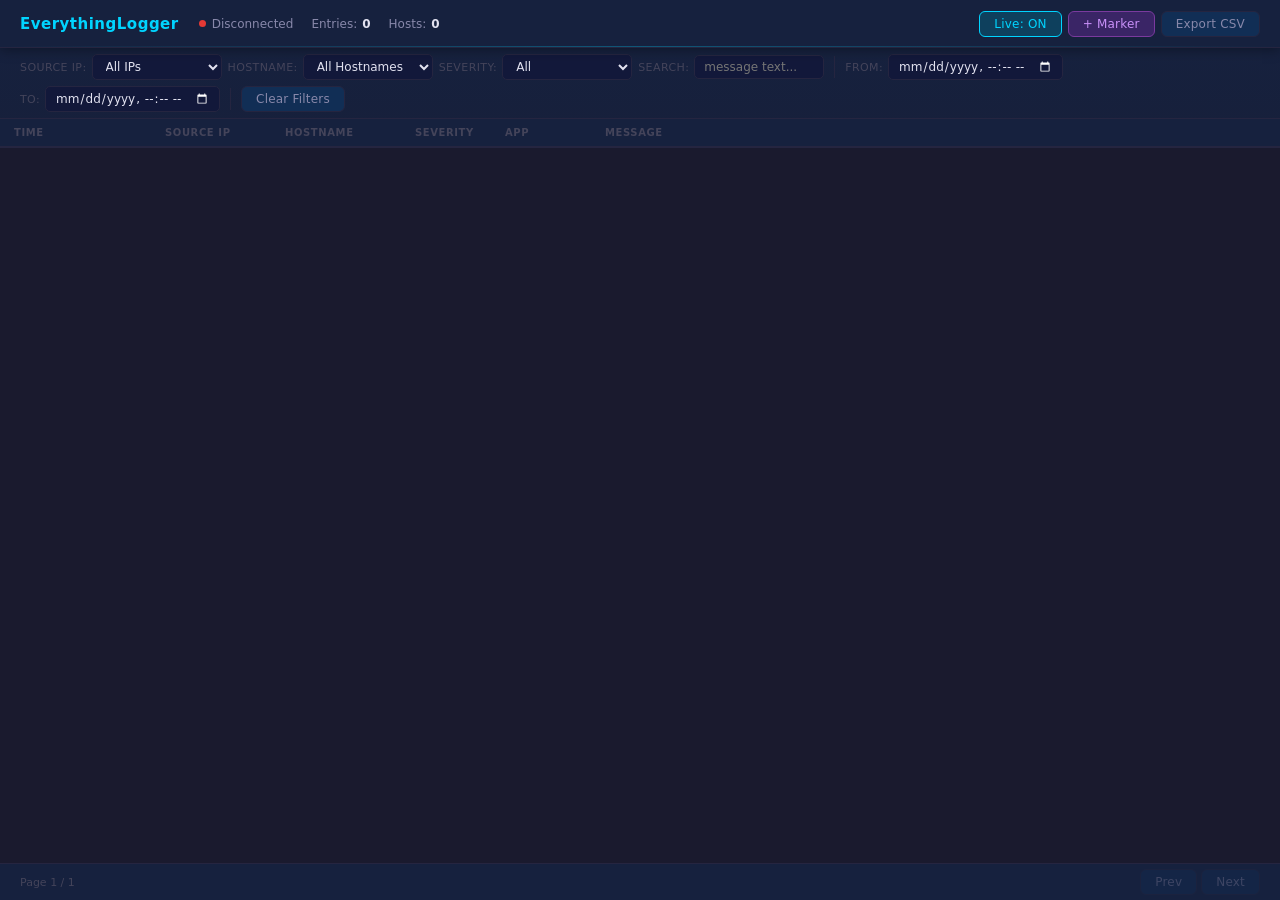
==== commit 3ece29c1: "Merge pull request #6 from ShowSysDan/claude/syslog-server-web-ui-wgWvo Fix filter dropdowns: split " ====
--- a/templates/index.html
+++ b/templates/index.html
@@ -29,15 +29,17 @@
 <!-- Toolbar / Filters -->
 <div class="toolbar">
     <div class="filter-group">
-        <label>Source:</label>
+        <label>Source IP:</label>
         <select id="filter-ip">
-            <option value="">All Sources</option>
+            <option value="">All IPs</option>
         </select>
     </div>
 
     <div class="filter-group">
-        <label>Host:</label>
-        <input type="text" id="filter-host" placeholder="hostname...">
+        <label>Hostname:</label>
+        <select id="filter-host">
+            <option value="">All Hostnames</option>
+        </select>
     </div>
 
     <div class="filter-group">
--- a/static/style.css
+++ b/static/style.css
@@ -173,6 +173,11 @@
     cursor: default;
     pointer-events: none;
 }
+/* Clear Filters button glows cyan when any filter is active */
+.btn.filter-active {
+    border-color: var(--accent);
+    color: var(--accent);
+}
 .btn.btn-accent {
     background: var(--accent-dim);
     border-color: var(--accent);
@@ -231,6 +236,7 @@
     border-color: var(--accent);
     box-shadow: 0 0 0 2px var(--accent-glow);
 }
+.toolbar select                      { min-width: 130px; }
 .toolbar input[type="text"]          { width: 130px; }
 .toolbar input[type="datetime-local"]{ width: 175px; color-scheme: dark; }
 
@@ -269,7 +275,8 @@
     top: 0;
     background: var(--bg-secondary);
     border-bottom: 1px solid var(--border);
-    padding: 5px 10px;
+    box-shadow: inset 0 -1px 0 var(--border);   /* stays crisp when scrolling */
+    padding: 6px 10px;
     text-align: left;
     font-size: 10px;
     font-weight: 600;
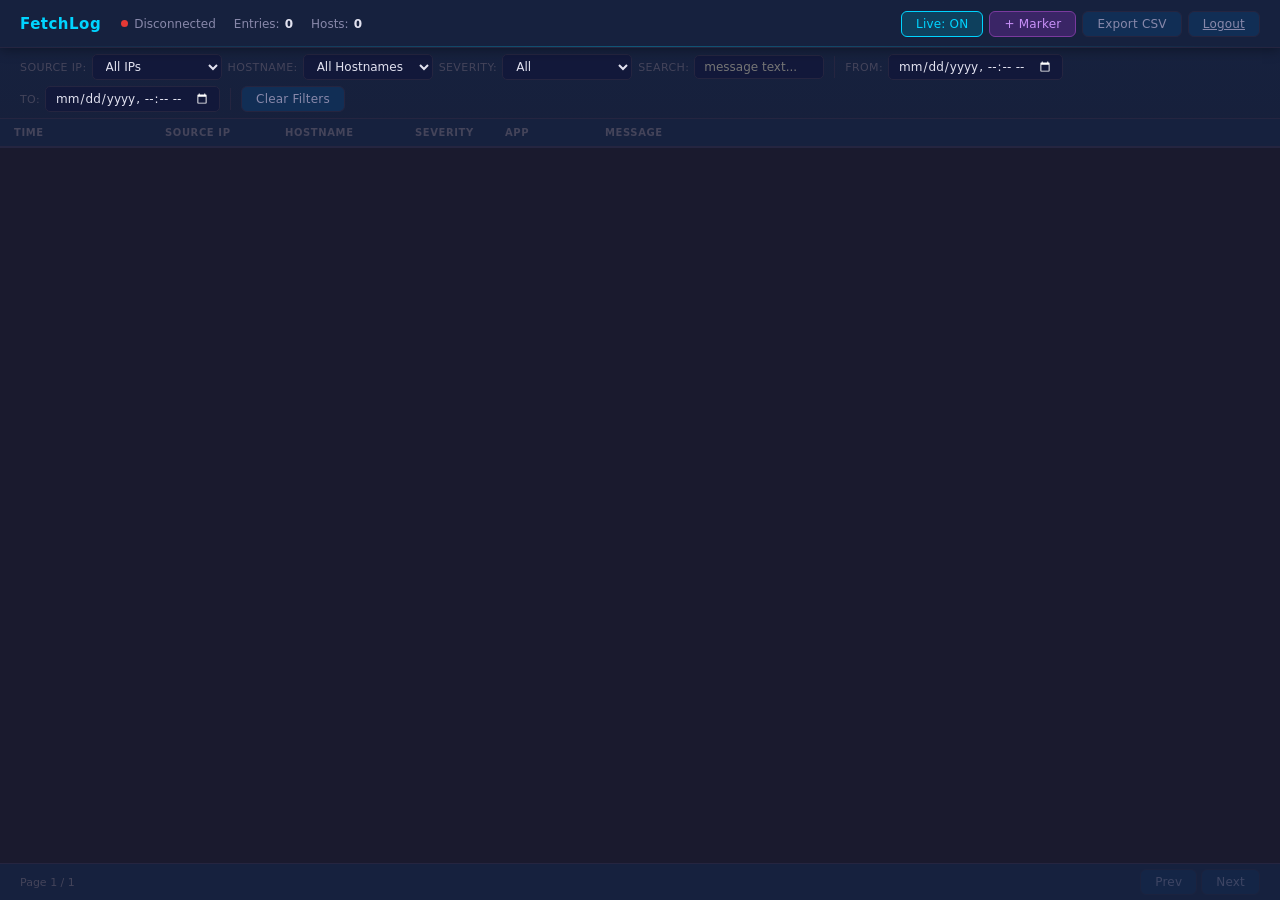
==== commit 988bc868: "Add shared-session admin authentication Roll the Leash/321Theater shared single sign-on into FetchLo" ====
--- a/templates/index.html
+++ b/templates/index.html
@@ -3,14 +3,14 @@
 <head>
     <meta charset="UTF-8">
     <meta name="viewport" content="width=device-width, initial-scale=1.0">
-    <title>EverythingLogger</title>
+    <title>FetchLog</title>
     <link rel="stylesheet" href="/static/style.css">
 </head>
 <body>
 
 <!-- Header -->
 <div class="header">
-    <h1>EverythingLogger</h1>
+    <h1>FetchLog</h1>
     <div class="stats">
         <div class="conn-status">
             <span id="status-dot" class="status-dot"></span>
@@ -23,6 +23,7 @@
         <button id="btn-live" class="btn active">Live: ON</button>
         <button id="btn-marker" class="btn btn-marker">+ Marker</button>
         <button id="btn-export" class="btn">Export CSV</button>
+        <a href="/logout" id="btn-logout" class="btn">Logout</a>
     </div>
 </div>
 
